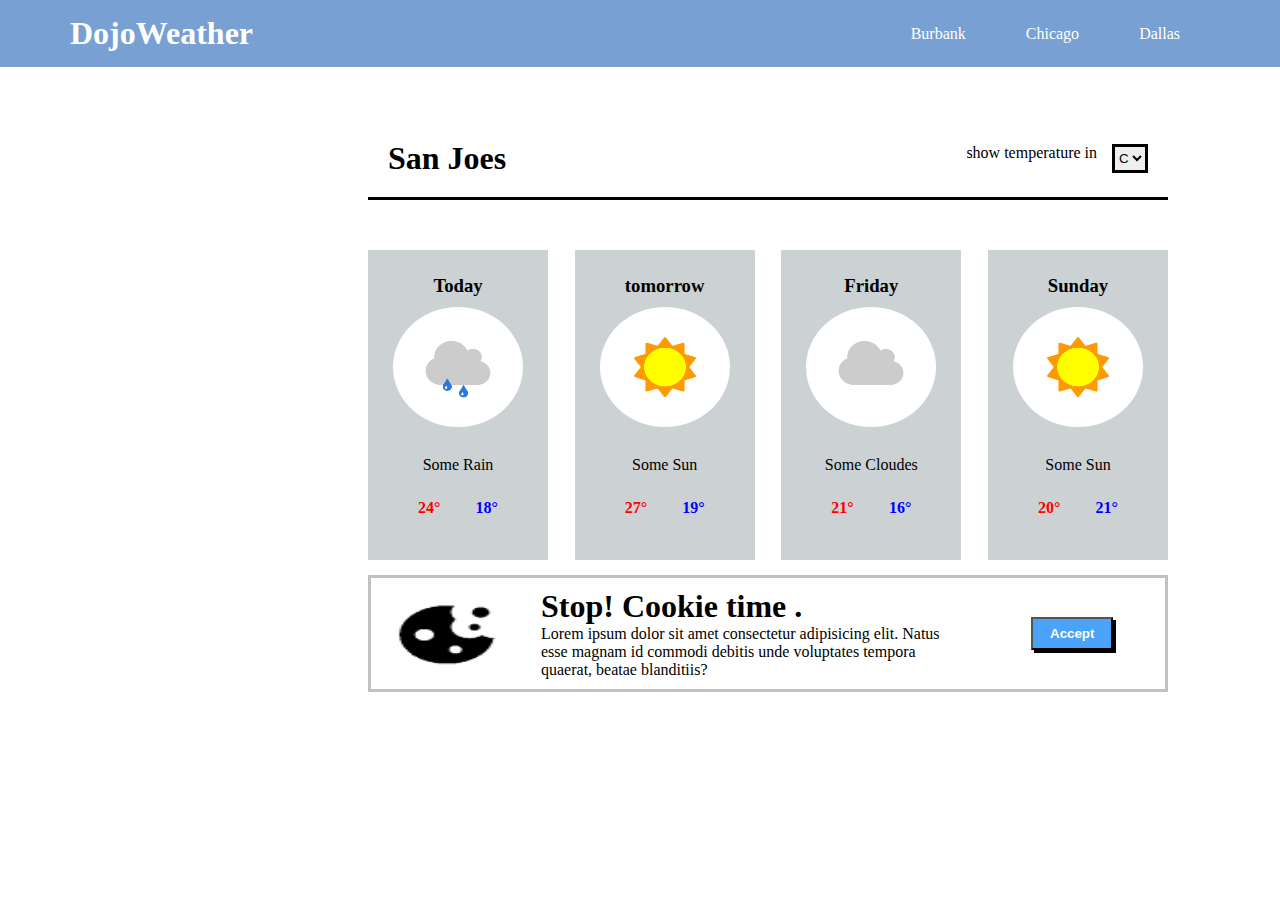
==== DojoWeather/index.html @ c36129da "DojoWeather updated" ====
<!DOCTYPE html>
<html lang="en">
<head>
    <meta charset="UTF-8">
    <meta name="viewport" content="width=device-width, initial-scale=1.0">
    <title>⛅ Weather</title>
    <link rel="stylesheet" href="./style.css">
    <script defer src="./scripti.js"></script>
</head>
<body>
    <header class="d-flex">
            <h1>DojoWeather</h1>
            <ul class="d-flex">
                <li onclick="message(this)">Burbank</li>
                <li onclick="message(this)">Chicago</li>
                <li onclick="message(this)">Dallas</li>
            </ul>
    </header>
    <main>
         <div class="d-flex nav-bottom">
                <h1>San Joes</h1>
                <div class="temp-section">
                    <p>show temperature in </p>
                
                    <select name="temperature"  id="mySelect" class="temperature" onchange="toFehratOnChange(this.value)">
                            <option value="C" id="optionC" >C</option>
                            <option value="F" id="optionF">F</option>
                    </select>
                </div>
         </div>
         <div class="d-flex meteor-container">
            <div class="b-color">
                <h3 class="d-flex center ">Today</h3>
                <img src="./image/some_rain.png" alt="somerain">
                <p class="d-flex center ">Some Rain</p>
                <div class="d-flex center space-evenly pading-20px">
                    <p class="kuqe" >24°</p>
                    <p class="kuqe" id="blu">18°</p>
                </div>
            </div>
            <div class="b-color">
                <h3 class="d-flex center ">tomorrow</h3>
                <img src="./image/some_sun.png" alt="somesun">
                <p class="d-flex center ">Some Sun</p>
                <div class="d-flex center space-evenly pading-20px">
                    <p class="kuqe" id="kuqe">27°</p>
                    <p class="blu" id="blu">19°</p>
                </div>
            </div>
            <div class="b-color">
                <h3 class="d-flex center ">Friday</h3>
                <img src="./image/some_clouds.png" alt="some_clouds">
                <p class="d-flex center ">Some Cloudes</p>
                <div class="d-flex center space-evenly pading-20px">
                    <p class="kuqe"  >21°</p>
                    <p class="kuqe" id="blu">16°</p>
                </div>
            </div>
            <div class="b-color">
                <h3 class="d-flex center ">Sunday</h3>
                <img src="./image/some_sun.png" alt="somerain">
                <p class="d-flex center ">Some Sun</p>
                <div class="d-flex center space-evenly pading-20px">
                    <p class="kuqe"  >20°</p>
                    <p class="kuqe" id="blu">21°</p>
                </div>
            </div>
            

            
         </div>
         <div class="d-flex cookie" id="cookie">
                <img src="./image/cookie.png" alt="cookie">
                <div class="cookie-text">
                    <h1>Stop! Cookie time .</h1>
                    <p>Lorem ipsum dolor sit amet consectetur adipisicing elit. Natus esse magnam id commodi debitis unde voluptates tempora quaerat, beatae blanditiis?</p>
                </div>
                <button onclick="removeCookie(this)">Accept</button>
        </div>
    </main>

</body>
</html>
---- DojoWeather/style.css ----
*{
    margin: 0;
    padding: 0;
}

header{
    background-color: rgb(121, 160, 211);
    color: white;
    padding: 15px 70px;
    justify-content: space-between;
    align-items: center;
    
}

header h1{
    font-weight:bold;
    
}

header li{
    list-style: none;
    margin: 0 30px;
}
.d-flex{
    display: flex;
   
}
main{
    width: 50rem;
    margin: 3.3rem 23rem;
}
.nav-bottom{
    justify-content: space-between;
    align-items: center;
    padding: 20px;
    border-bottom: 3px solid black;
}

.temp-section{
    display: flex;
  
}

.temperature{
    border: 3px solid black;
   padding:3px 0;
   margin-left: 15px;
}
.meteor-container{
  margin-top: 50px;
  justify-content: space-between;
}
.center{
   justify-content: center;
}
img{
    height: 120px;
    width: 130px;
    border-radius: 50%;
    margin: 10px 0px 25px 0;
}

.space-evenly{
    justify-content: space-between;
}

.pading-20px{
    padding: 20px;
}

.b-color{
    background-color: rgb(204, 209, 211);
}

.meteor-container div{
    height: 260px;
    padding: 25px;
}

.kuqe{
    color: red;
    font-weight: bold;
}
#blu{
    color: blue;
    font-weight: bold;
}

.cookie{
    margin-top: 15px;
    align-items: center;
    border: 3px solid silver;
}
.cookie img{
    height: 80px;
    margin: 10px;
}
.cookie-text{
    margin: 10px;
    margin-left: 20px;
    width: 400px;
    
}
button{
    padding: 7px 17px;
    color: white;
    background-color: rgb(74, 162, 249);
    box-shadow: 3px  3px black;
    font-weight: bold;
    margin-left: 80px;
}
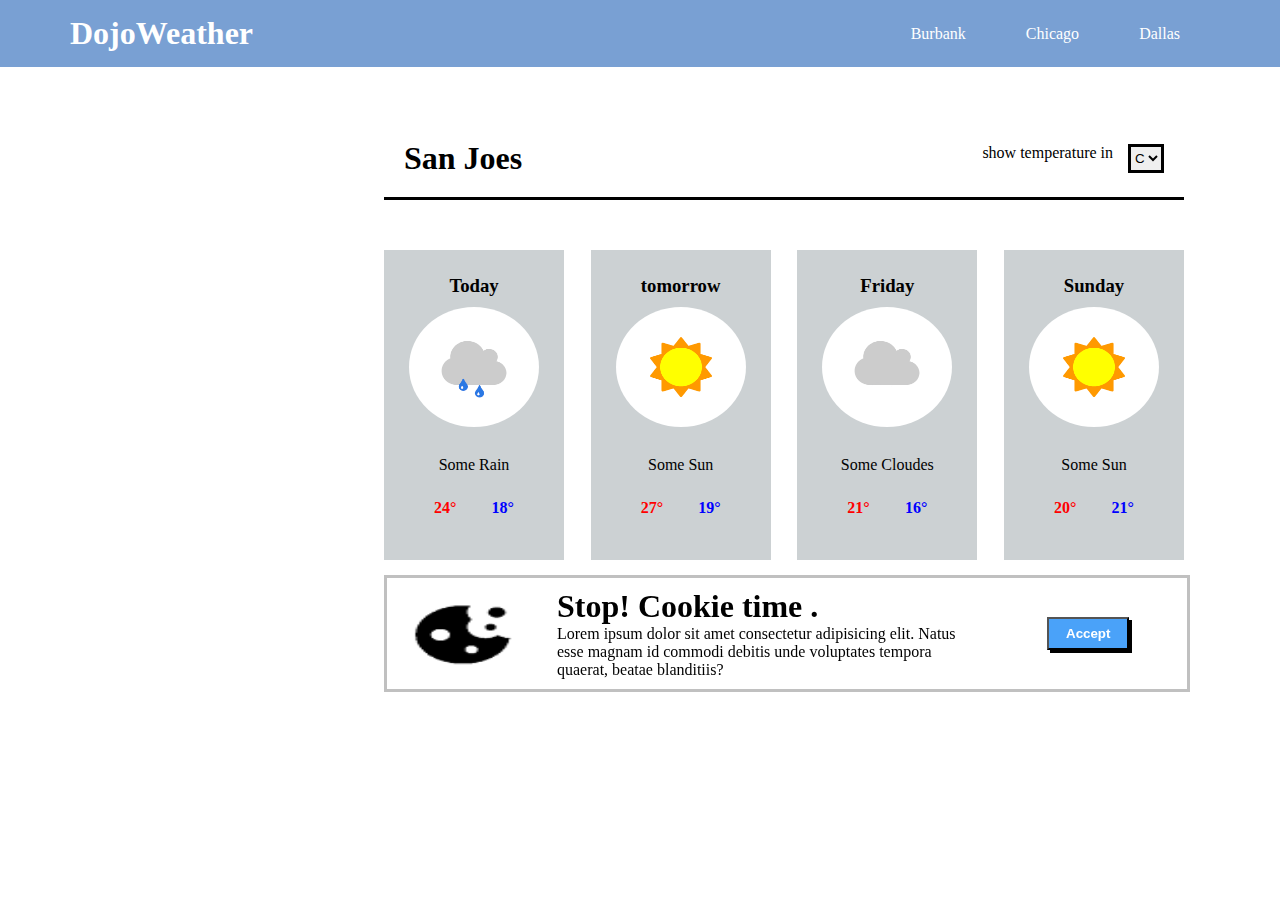
==== commit 156b3666: "calculator updated" ====
--- a/DojoWeather/index.html
+++ b/DojoWeather/index.html
@@ -43,8 +43,8 @@
                 <img src="./image/some_sun.png" alt="somesun">
                 <p class="d-flex center ">Some Sun</p>
                 <div class="d-flex center space-evenly pading-20px">
-                    <p class="kuqe" id="kuqe">27°</p>
-                    <p class="blu" id="blu">19°</p>
+                    <p class="kuqe" >27°</p>
+                    <p class="kuqe" id="blu">19°</p>
                 </div>
             </div>
             <div class="b-color">
--- a/DojoWeather/style.css
+++ b/DojoWeather/style.css
@@ -27,7 +27,7 @@
 }
 main{
     width: 50rem;
-    margin: 3.3rem 23rem;
+    margin: 3.3rem 24rem;
 }
 .nav-bottom{
     justify-content: space-between;
@@ -90,6 +90,8 @@
     margin-top: 15px;
     align-items: center;
     border: 3px solid silver;
+    position: fixed;
+    width: 50rem;
 }
 .cookie img{
     height: 80px;
